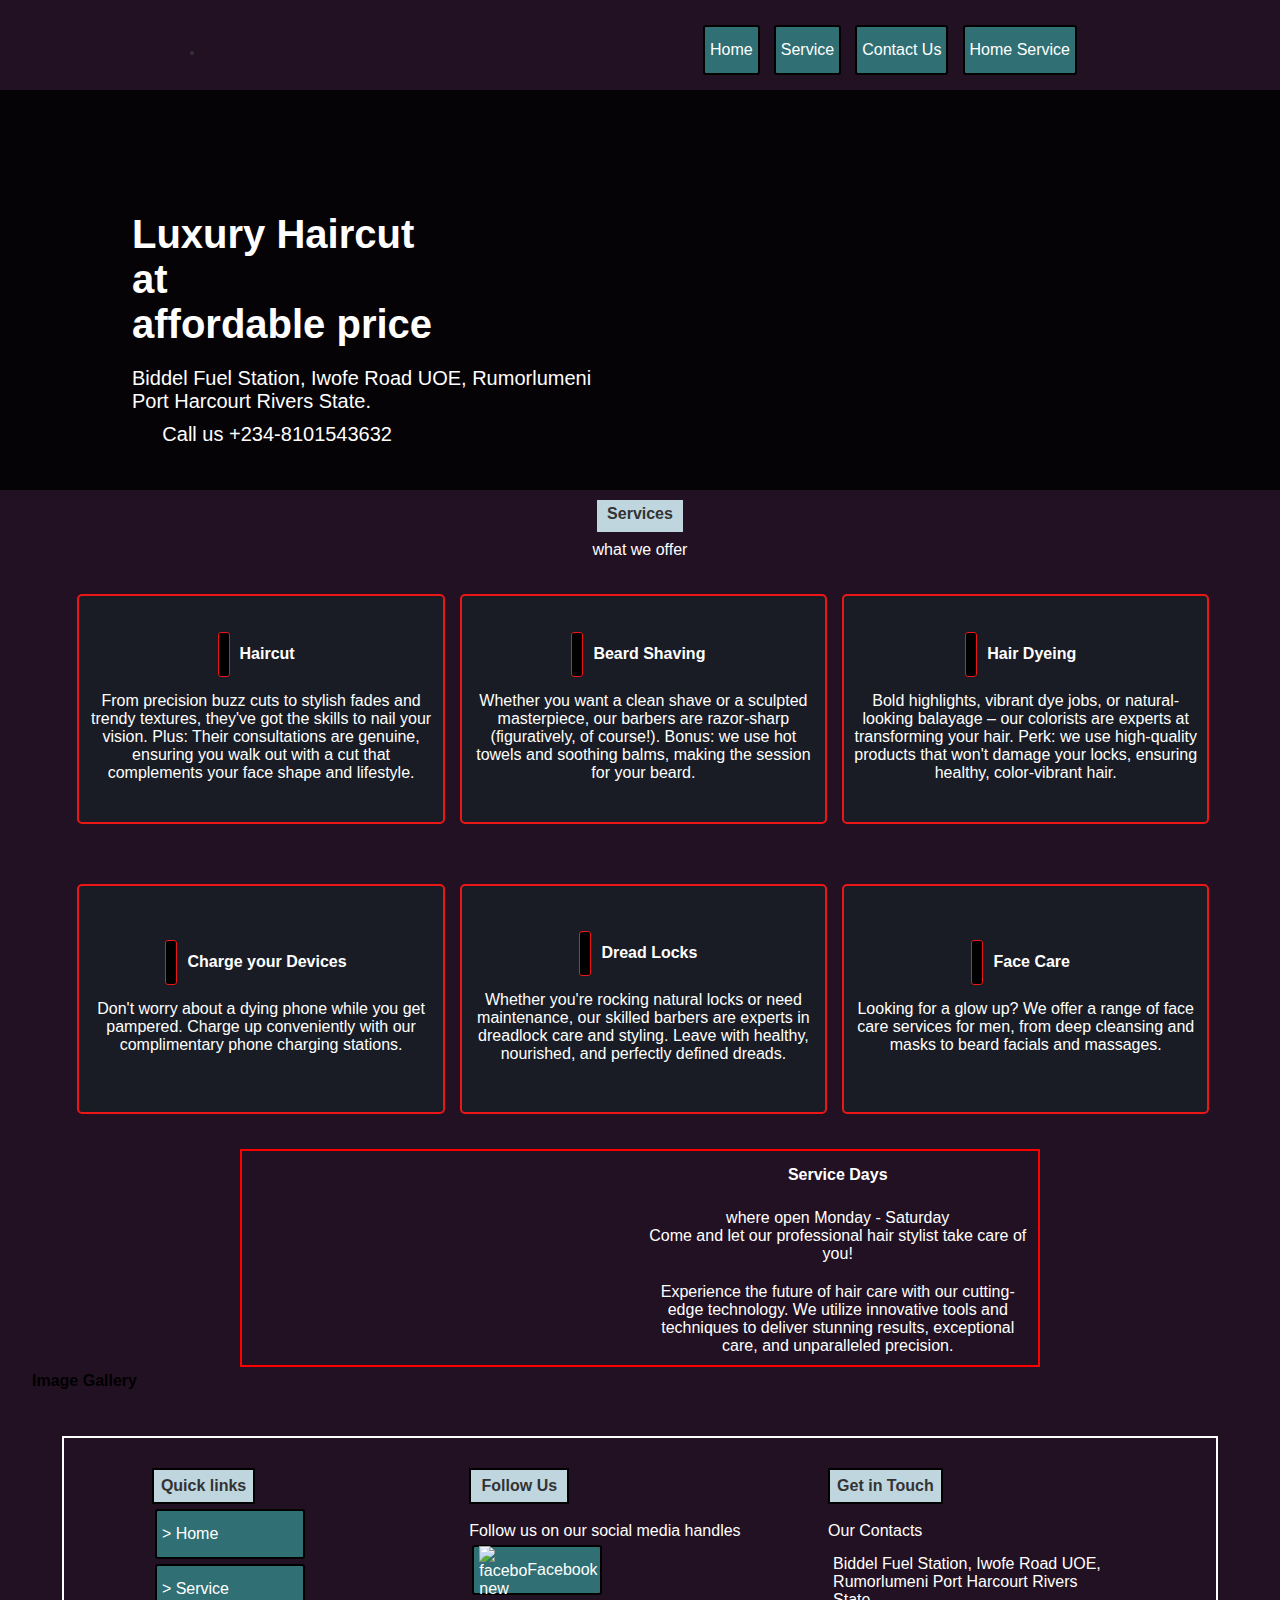
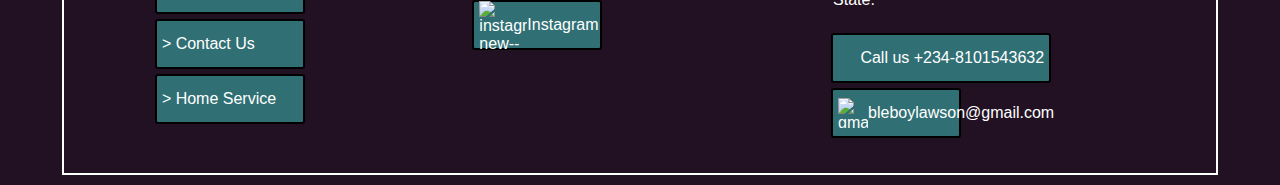
==== service.html @ 45a0b7cd "i made some minor changes like changing the contact us link from contact to contact us, i also fixed" ====
<!doctype html>
<html lang="en">
    <head>
        <meta charset="UTF-8" />
        <meta name="viewport" content="width=device-width, initial-scale=1.0" />
        <meta property="og:title" content="BB's Concept" />
        <meta
            property="og:description"
            content="Sharpen your look and boost your confidence at BB's Concept, your one-stop shop for all things hair. Our expert barbers provide exceptional haircuts, beard trims, and styling for men and children. We also offer face care services and use state-of-the-art technology to ensure a top-notch experience. Book your appointment today and step out feeling fresh and fabulous!"
        />

        <!-- <meta property="og:url" content="Your page URL"> -->
        <meta property="og:image" content="./img/bbs-concept-logo.jpg" />
        <meta property="og:type" content="website" />
        <link
            rel="icon"
            type="image/x-icon"
            href="./img/favicon_io/favicon.ico"
        />
        <link
            rel="icon"
            type="image/png"
            href="./img/favicon_io/favicon-16x16.png"
        />

        <title>BB'S Concept</title>
        <link rel="stylesheet" href="./CSS/style.css" />
        <link rel="stylesheet" href="./CSS/service.css">
        <script src="script/script.js" defer></script>
    </head>
    <body>
        <header id="header">
            <div class="header-col header-col-1">
                <div>
                    <img src="img/bbs-concept-logo.jpg" class="logo" alt="" />
                </div>
                <nav id="navbar">
                    <ul id="navlist">
                        <li ><a href="#">Home</a></li>
                        <li ><a href="service.html">Service</a></li>
                        <li ><a id="in-page-link" href="#contact-session">Contact Us</a></li>
                        <li ><a href="tel:+2348101543632">Home Service</a></li>
                    </ul>
                </nav>
                <span class="menu-bar">
                    <img src="./img/Icon/menu (2).png" id="menu-icon" alt="" />
                </span>
            </div>
            <nav class="dd-content">
                <ul>
                    <li ><a href="#">Home</a></li>
                    <li ><a href="service.html">Service</a></li>
                    <li ><a href="#contact-session" class="in-page-link" >Contact us</a></li>
                    <li ><a href="tel:+2348101543632">Home Service</a></li>
                </ul>
            </nav>
            <div class="header-col header-col-2">
                <div class="info">
                    <h1>Luxury Haircut at <br />affordable price</h1>
                    <p>
                        <span>
                            <ion-icon
                                name="location-outline"
                                class="icon"
                            ></ion-icon
                        ></span>
                        <span
                            >Biddel Fuel Station, Iwofe Road UOE, Rumorlumeni
                            Port Harcourt Rivers State.</span
                        >
                    </p>
                    <p>
                        <span>
                            <ion-icon name="call" class="icon"></ion-icon
                        ></span>
                        <span>
                            <a href="tel:+2348101543632"
                                >Call us +234-8101543632</a
                            >
                        </span>
                    </p>
                </div>
            </div>
        </header>
        <main class="content">
            <section id="services">
                <p class="section-name">
                    <strong>Services</strong>
                    <br />
                    <br />
                    what we offer
                </p>
                <div class="service-con-1">
                    <span
                        class="service-row"
                    >
                        <strong>
                            <img src="./img/equipment/haircut.png" alt="" />
                            Haircut
                        </strong>
                        <p>
                            From precision buzz cuts to stylish fades and trendy
                            textures, they've got the skills to nail your
                            vision. Plus: Their consultations are genuine,
                            ensuring you walk out with a cut that complements
                            your face shape and lifestyle.
                        </p>
                    </span>
                    <span
                        class="service-row"
                    >
                        <strong>
                            <img src="./img/equipment/mans-shave.png" alt="" />
                            Beard Shaving
                        </strong>
                        <p>
                            Whether you want a clean shave or a sculpted
                            masterpiece, our barbers are razor-sharp
                            (figuratively, of course!). Bonus: we use hot towels
                            and soothing balms, making the
                            session for your beard.
                        </p>
                    </span>
                    <span
                        class="service-row"
                    >
                        <strong>
                            <img src="./img/equipment/hair-dyeing.png" alt="" />
                            Hair Dyeing
                        </strong>
                        <p>
                            Bold highlights, vibrant dye jobs, or
                            natural-looking balayage – our colorists are experts
                            at transforming your hair. Perk: we use high-quality
                            products that won't damage your locks, ensuring
                            healthy, color-vibrant hair.
                        </p>
                    </span>
                </div>
                <div class="service-con-2">
                    <span
                        class="service-row"
                    >
                        <strong>
                            <img src="./img/Icon/charge.png" alt="" />
                            Charge your Devices
                        </strong>
                        <p>
                            Don't worry about a dying phone while you get
                            pampered. Charge up conveniently with our
                            complimentary phone charging stations.
                        </p>
                    </span>
                    <span
                        class="service-row"
                        
                    >
                        <strong>
                            <img src="./img/Icon/rastafari.png" alt="" />
                            Dread Locks
                        </strong>
                        <p>
                            Whether you're rocking natural locks or need
                            maintenance, our skilled barbers are experts in
                            dreadlock care and styling. Leave with healthy,
                            nourished, and perfectly defined dreads.
                        </p>
                    </span>
                    <span
                        class="service-row"
                    >
                        <strong>
                            <img src="./img/Icon/skin-care.png" alt="" />
                            Face Care
                        </strong>
                        <p>
                            Looking for a glow up? We offer a range of face care
                            services for men, from deep cleansing and masks to
                            beard facials and massages.
                        </p>
                    </span>
                </div>
             <div
                    id="service-days"
                >
                    <div class="img-equipment">
                        <img src="./img/equipment/open.jpg" alt="" />
                    </div>
                    <div class="service-time">
                        <strong>Service Days</strong>
                        <p>
                            where open Monday - Saturday
                            <br />
                            Come and let our professional hair stylist take care
                            of you!
                        </p>
                        <p>
                            Experience the future of hair care with our
                            cutting-edge technology. We utilize innovative tools
                            and techniques to deliver stunning results,
                            exceptional care, and unparalleled precision.
                        </p>
                    </div>
                </div>
            </section>
            <section id="gallery">
                <p class="section-name">
                    <strong>Image Gallery</strong>
                </p>
            <div class="img-con">
                <span>
                    <img src="./img/service/show-off/Square11.jpg" alt="" class="gal-img">
                </span>
                <span>
                    <img src="./img/service/show-off/Square12.jpg" alt="" class="gal-img">
                </span>
                <span>
                    <img src="./img/service/show-off/Square31.jpg" alt="" class="gal-img">
                </span>
                <span>
                    <img src="./img/service/show-off/Square32.jpg" alt="" class="gal-img">
                </span>
                <span>
                    <img src="./img/service/show-off/Square33.jpg" alt="" class="gal-img">
                </span>
                <span>
                    <img src="./img/service/show-off/Square34.jpg" alt="" class="gal-img">
                </span>
                <span>
                    <img src="./img/service/show-off/Square35.jpg" alt="" class="gal-img">
                </span>
                <span>
                    <img src="./img/service/show-off/Square36.jpg" alt="" class="gal-img">
                </span>
                <span>
                    <img src="./img/service/show-off/Square37.jpg" alt="" class="gal-img">
                </span>
            </div>
            <div class="img-con">
                <span>
                    <img src="./img/service/show-off-2/width1.jpg" alt="" class="gal-img">
                </span>
                <span>
                    <img src="./img/service/show-off-2/width2.jpg" alt="" class="gal-img">
                </span>
                <span>
                    <img src="./img/service/show-off-2/width3.jpg" alt="" class="gal-img">
                </span>
                <span>
                    <img src="./img/service/show-off-2/width4.jpg" alt="" class="gal-img">
                </span>
                <span>
                    <img src="./img/service/show-off-2/width5.jpg" alt="" class="gal-img">
                </span>
                <span>
                    <img src="./img/service/show-off-2/width6.jpg" alt="" class="gal-img">
                </span>
                <span>
                    <img src="./img/service/show-off-2/width7.jpg" alt="" class="gal-img">
                </span>
                <span>
                    <img src="./img/service/show-off-2/width8.jpg" alt="" class="gal-img">
                </span>
                <span>
                    <img src="./img/service/show-off-2/width9.jpg" alt="" class="gal-img">
                </span>
                <span>
                    <img src="./img/service/show-off-2/width10.jpg" alt="" class="gal-img">
                </span>
                <span>
                    <img src="./img/service/show-off-2/width11.jpg" alt="" class="gal-img">
                </span>
                <span>
                    <img src="./img/service/show-off-2/width12.jpg" alt="" class="gal-img">
                </span>
            </div>
            
            </section>
        </main>
<footer id="contact-session" class="footer">
    <section id="contact-us">
        <div class="quick-links">
            <p class="footer-header"> <strong>Quick links</strong>
            <ul>
        <li ><a href="#"> > Home</a></li>
        <li ><a href="service.html"> > Service</a></li>
        <li ><a href="contact.html"> > Contact Us</a></li>
        <li ><a href="tel:+2348101543632"> > Home Service</a></li>
            </ul>
        </div>
        <div id="div-socials">
        <p class="footer-header"> <strong>Follow Us</strong>
            <br><br>
        Follow us on our social media handles</p>
        <ul>
            <li class="media-link"
              ><a  class="social-links" href="https://web.facebook.com/profile.php?id=100082853396562"><img width="48" height="48" src="https://img.icons8.com/color/48/facebook-new.png" alt="facebook-new"/> Facebook</a></li>
           
         <li class="media-link"><a  class="social-links" href="https://www.instagram.com/bbsconcept001?utm_source=ig_web_button_share_sheet&igsh=ZDNlZDc0MzIxNw=="><img width="48" height="48" src="https://img.icons8.com/color/48/instagram-new--v1.png" alt="instagram-new--v1"/></i> Instagram</a></a></li>
        </ul>
        </div>
        <div id="stay-in-touch">
            <p class="footer-header"> <strong>Get in Touch</strong>
            <br><br>
            Our Contacts</p>
            <span>
             <p id="location">
             <ion-icon
                name="location-outline"
                class="icon"
            ></ion-icon>
            Biddel Fuel Station, Iwofe Road UOE, Rumorlumeni
                 Port Harcourt Rivers State.</p>
            </span><br>
            <ul>   
            <li class="call">
                    <a href="tel:+2348101543632"
                    ><ion-icon name="call" class="icon"></ion-icon> Call us +234-8101543632</a
                ></li>
             <li>
                <a href="#" onclick="openEmailApp()" class="email"> <img width="30" height="30" src="https://img.icons8.com/color/30/gmail-new.png" alt="gmail-new"/> bleboylawson@gmail.com</a>
                
                </li>
            </ul>
            </div>

    </section>
</footer> 
<script
    type="module"
    src="https://unpkg.com/ionicons@7.1.0/dist/ionicons/ionicons.esm.js"
></script>
<script
    nomodule
    src="https://unpkg.com/ionicons@7.1.0/dist/ionicons/ionicons.js"
></script>
<script src="https://unpkg.com/aos@next/dist/aos.js"></script>
<script
    src="https://kit.fontawesome.com/b58a23f88e.js"
    crossorigin="anonymous"
></script>
<script>
    AOS.init();
</script>
</body>
</html>
---- CSS/style.css ----
/* Reset styles */

* {
    margin: 0;
    padding: 0;
    font-family: Roboto-newt, sans-serif;
    list-style: none;
}
html {
    max-width: 100%;
    overflow-x: hidden;
    box-sizing: border-box;
}
*, * ::before, * ::after {
    box-sizing: inherit;
}
@font-face {
    font-family: "Protest Strike";
    src: url("./fonts/Protest_Strike/ProtestStrike-Regular.ttf");
}
@font-face {
    font-family: Roboto-newt;
    src: url("./fonts/Roboto/Roboto-Light.ttf"),
        url("./fonts/Roboto/Roboto-Medium.ttf"),
        url("./fonts/Roboto/Roboto-Regular.ttf"),
        url("./fonts/Roboto/Roboto-Thin.ttf");
}
@font-face {
    font-family: "Roboto Condensed";
    src: url("./fonts/Roboto_Condensed/RobotoCondensed-VariableFont_wght.ttf");
}
/* Base styles */
body { 
    background: #212;
}

/* styling below belongs to the header section */
#header {
    display: flex;
    flex-direction: column;
    max-width: 100%;
    margin: 10px 0;
}
.header-col {
    display: flex;
    justify-content: space-between;
    align-items: center;
}
.header-col div > img {
    width: 120px;
    border: 2px solid #333;
    border-radius: 5px;
}
/* transition display effect for the drop down menu */
.dd-content {
    align-self: center;
    text-align: center;
    height: 0;
    transition:
        visibility 0.1s,
        height 0.5s;
    visibility: hidden;
}
.dd-content ul li {
    list-style: none;
    font-family: "Poppins", Sans-Serif;
    font-size: 1.1rem;
}
.show-dd-content {
    height: 210px;
    visibility: visible;
}
/* transition display effect ends here */
li a {
    color: #fff;
    font-weight: 500;
    text-decoration: none;
    display: flex;
    flex-direction: column;
    justify-content: center;
    align-items: center;
    width: 98vw;
    height: 50px;
    margin: 5px 3px;
    padding: 5px;
    transition:
        background 0 5s;
    cursor: pointer;
    border-radius: 3px;
    background: #306f74;
    border: 2px solid #000;
}
li a:hover {
    background: #2196f3;
}
/* styling below belongs to the second half of the header  */
.header-col-2 {
    align-self: center;
    width: 100%;
    height: 400px;
    background: url("/img/bg/carousel-1.jpg");
    background-position: center;
    background-size: cover;
    background-repeat: no-repeat;
}
.info {
    width: inherit;
    height: inherit;
    padding: 5px;
    background: rgba(0, 0, 0, 0.8);
    position: relative;
}
.info h1 {
    font-family: "Protest Strike", Sans-Serif;
    font-size: 35px;
    color: #fff;
    width: 280px;
    position: relative;
    top: 30%;
    left: 10%;
}
.info p {
    color: #fff;
    position: relative;
    top: 35%;
    left: 10%;
    font-size: 17px;
    width: 300px;
    margin-bottom: 10px;
}
.info p > span > a {
    color: #fff;
    text-decoration: none;
}
/* styling for main tag starts here */
.content {
    width: 95vw;
    margin: 0 auto;
    overflow: hidden;
}
.con > div {
    display: flex;
}
.con-1,
.con-2,
.con-3 {
    display: flex;
    flex-direction: column;
    margin: 20px;
    overflow-x: hidden;
    align-items: center;
    color: #fff;
}
.con-2 {
    flex-direction: column-reverse;
}
.compliment {
    margin-top: 10px;
    padding: 15px;
    text-align: center;
    width: 300px;
}

.img-row-1 .service-img {
    width: 150px;
    border: 2px solid #333;
    border-radius: 5px;
    margin: 0 3px;
}
/* code here belongs to the service section  */
#services {
    display: flex;
    flex-direction: column;
    align-items: center;
    justify-content: center;
    padding: 5px;
    width: 95%;
    margin: 0 auto;
}
#services p {
    text-align: center;
    color: #fff;
}
#services > p > strong {
    background: #c0d6df;
    font-family: "Protest Strike", Sans-Serif;
    padding: 10px;
    color: #333;
}
.service-con-1,
.service-con-2 {
    width: 90vw;
    padding: 10px;
    margin: 0 auto;
    color: #fff;
    display: flex;
    align-items: center;
    flex-direction: column;
    margin-top: 10px;
}
.service-row {
    transition: transform 0.5s;
}
.service-row strong {
    font-family: "Protest Strike", Sans-Serif;
    display: flex;
    justify-content: center;
    align-items: center;
    color: #fff;
    transform: translateY(-10px);
    margin-top: 5px;
}
.service-row img {
    transform: translateX(-10px);
    border: 1px solid #eb1616;
    padding: 5px;
    height: 45px;
    background: #000;
    border-radius: 3px;
}
.service-row {
    display: flex;
    justify-content: center;
    align-items: center;
    flex-direction: column;
    width: 95%;
    height: 230px;
    padding: 7px;
    border: 2px solid #eb1616;
    border-radius: 5px;
    margin: 15px 0;
    gap: 5px;
    background: #191c24;
}
/* service days section styling */
#service-days {
    margin-top: 10px;
    width: 95%;
    border: 2px solid red;
}
#service-days .img-equipment {
    width: 100%;
    height: 100%;
}
.img-equipment img {
    max-width: 100%;
    height: auto;
}
.service-time {
    width: 100%;
    display: flex;
    align-items: center;
    justify-content: center;
    flex-direction: column;
    margin-top: 10px;
    padding: 5px;
}
.service-time strong {
    font-family: "Protest Strike", Sans-Serif;
    color: #fff;
    margin-bottom: 10px;
}
.service-time p {
    padding: 5px;
    margin-top: 10px;
}
/* this section belongs to the contact us div */
#contact-us {
    width: 95%;
    border: 2px solid white;
    margin: 10px auto;
    display: flex;
    align-items: start;
    justify-content: flex-start;
    flex-direction: column;
    padding: 10px;
}
#div-socials {
    display: flex;
    justify-content: flex-start;
    flex-direction: column;
    margin: 10px 0;
    padding: 10px;
}
 .footer-header {
    color: #fff;
 }
 .footer-header strong {
    background: #c0d6df;
    font-family: "Protest Strike", Sans-Serif;
    padding: 7px;
    color: #333;
    border: #000 2px solid;
    display: inline-block;
    min-width: 100px;
    text-align: center;
}

#div-socails ul .links {
    list-style: none;
}
.links a{
    width: 100px;
    display: flex;
    justify-content: center;
    align-items: center;
    text-decoration: none;
    color: #fff;
    margin-top: 5px;
}
#navbar {
    display: none;
}
footer {
    width: 95%;
    margin: 0 auto;
}
.quick-links {
    width: 250px;
    margin: 10px 0;
    padding: 10px;
}
.quick-links ul li a {
    width: 150px;
    align-items: start;
}
/* code below belongs to the stay-in-touch part of the html footer */
#stay-in-touch {
 margin: 10px 0;
 padding: 10px;
}
#location {
    width: 290px;
    height: 60px;
    font-size: 1rem;
    color: #fff;
    margin: 10px 0;
    padding: 5px;
}
.call a{
    width: 220px;
    flex-direction: row;
    justify-content: space-between;
}
.email {
    flex-direction: row;
    width: auto;
    justify-content: space-between;
    width: 130px;
}
.media-link a{
 flex-direction: row;
 justify-content: space-between;
 width: 130px;
}
@media (min-width: 600px) {
    .info h1 {
        font-size: 40px;
        width: 320px;
    }
    .info p span > .icon {
        font-size: 25px;
        transform: translate(-5px -50px);
    }
    .info p {
        font-size: 20px;
        width: 500px;
        display: flex;
        align-items: center;
        justify-content: space-between;
    }
    .info p:nth-of-type(2) {
        width: 260px;
    }
   .con-1, .con-2, .con-3 {
    flex-direction: row;
    justify-content: center;
   }
   #service-days {
    display: flex;
    max-width: 800px;
   }
   #contact-us {
    flex-direction: row;
    justify-content: space-evenly;
    align-items: flex-start;
   }
   #location {
    width: 300px;
    height: 50px;
   }
}

@media (min-width: 800px) {
    .img-row-1 .service-img {
        width: 200px;
       }
    .service-con-1, .service-con-2 {
        flex-direction: row;
        justify-content: space-evenly;
        gap: 15px;
    }
    .dd-content, .menu-bar {
        display: none;
    }
    #navbar {
        display: inline-block;
        width: 400px;
    }
  #navlist {
        display: flex;
        justify-content: space-between;
        padding: 10px;
    }
    li a {
       padding: 5px;
       width: auto;
    }
    .header-col-1 {
        width: 90%;
        margin: 0 auto;
    }
    .header-col div > img {
        width: 170px;
    }
}


@media (min-width: 1000px){
    .header-col-1 {
        width: 900px;
        margin: 0 auto;
    }
}
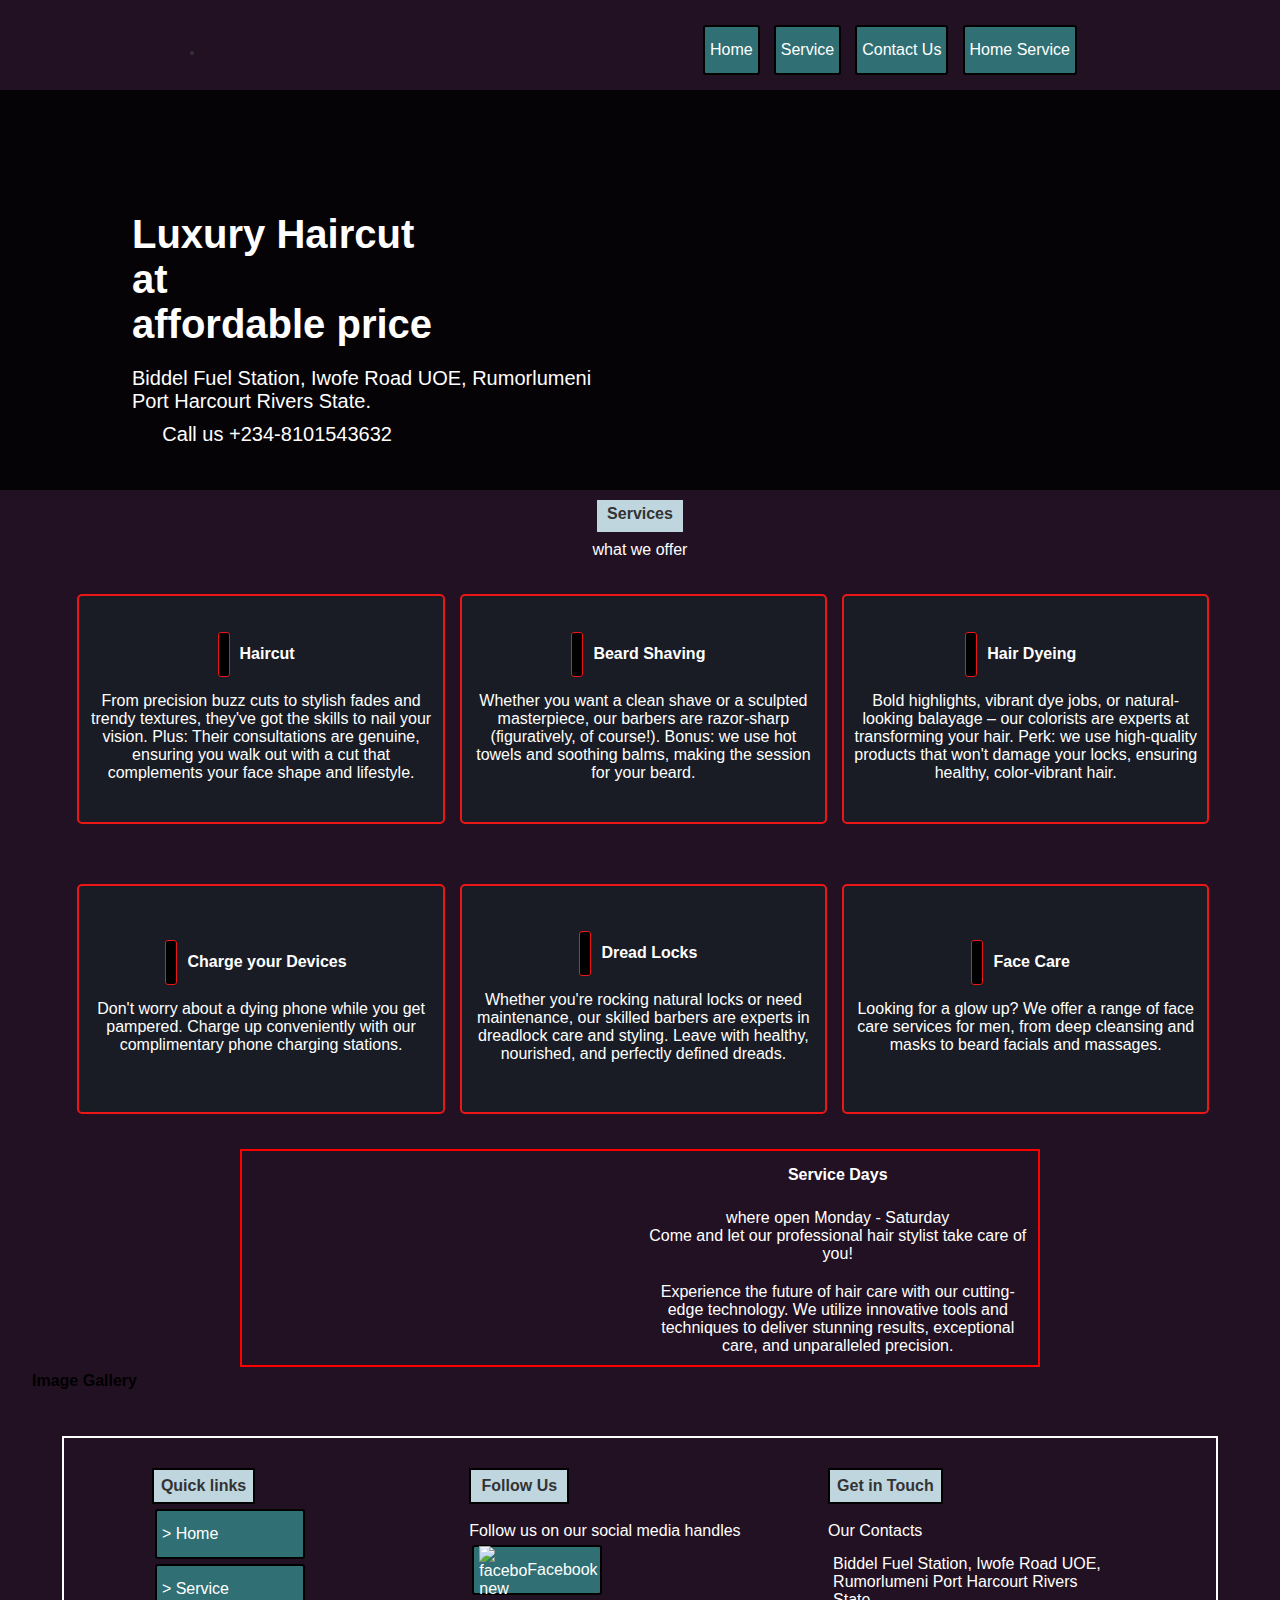
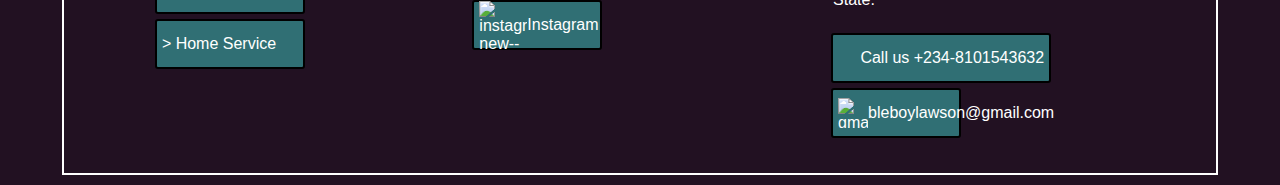
==== commit 068f877f: "fixed the navigation menu located at quick links on both home and service html" ====
--- a/service.html
+++ b/service.html
@@ -36,7 +36,7 @@
                 </div>
                 <nav id="navbar">
                     <ul id="navlist">
-                        <li ><a href="#">Home</a></li>
+                        <li ><a href="index.html">Home</a></li>
                         <li ><a href="service.html">Service</a></li>
                         <li ><a id="in-page-link" href="#contact-session">Contact Us</a></li>
                         <li ><a href="tel:+2348101543632">Home Service</a></li>
@@ -48,7 +48,7 @@
             </div>
             <nav class="dd-content">
                 <ul>
-                    <li ><a href="#">Home</a></li>
+                    <li ><a href="index.html">Home</a></li>
                     <li ><a href="service.html">Service</a></li>
                     <li ><a href="#contact-session" class="in-page-link" >Contact us</a></li>
                     <li ><a href="tel:+2348101543632">Home Service</a></li>
@@ -282,9 +282,8 @@
         <div class="quick-links">
             <p class="footer-header"> <strong>Quick links</strong>
             <ul>
-        <li ><a href="#"> > Home</a></li>
+        <li ><a href="index.html"> > Home</a></li>
         <li ><a href="service.html"> > Service</a></li>
-        <li ><a href="contact.html"> > Contact Us</a></li>
         <li ><a href="tel:+2348101543632"> > Home Service</a></li>
             </ul>
         </div>
